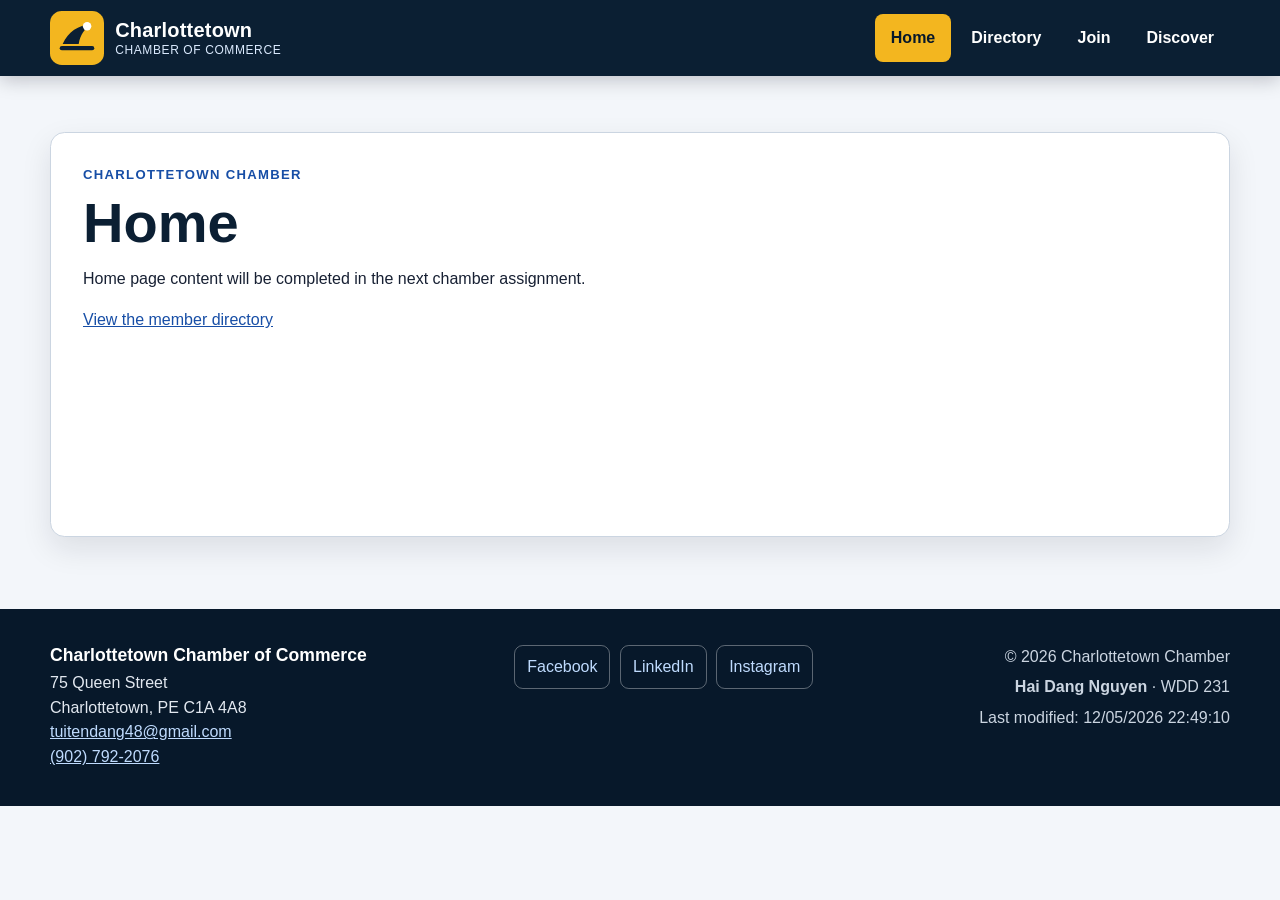
==== chamber/index.html @ f700e349 "Chamber" ====
<!doctype html>
<html lang="en">
<head>
  <meta charset="utf-8">
  <meta name="viewport" content="width=device-width, initial-scale=1">
  <title>Charlottetown Chamber of Commerce</title>
  <meta name="description" content="Welcome to the Charlottetown Chamber of Commerce.">
  <meta name="author" content="Hai Dang Nguyen">
  <link rel="icon" href="images/favicon.svg" type="image/svg+xml">
  <meta property="og:title" content="Charlottetown Chamber of Commerce">
  <meta property="og:description" content="Welcome to the Charlottetown Chamber of Commerce.">
  <meta property="og:image" content="https://YOUR-GITHUB-USERNAME.github.io/wdd231/chamber/images/og-image.png">
  <meta property="og:url" content="https://YOUR-GITHUB-USERNAME.github.io/wdd231/chamber/index.html">
  <meta property="og:type" content="website">
  <link rel="stylesheet" href="styles/normalize.css">
  <link rel="stylesheet" href="styles/small.css">
  <link rel="stylesheet" href="styles/larger.css">
  <script src="scripts/chamber.js" defer></script>
</head>
<body>
  <header class="site-header">
    <div class="header-inner">
      <a class="brand" href="index.html" aria-label="Charlottetown Chamber home">
        <img src="images/chamber-logo.svg" alt="" width="54" height="54">
        <span><strong>Charlottetown</strong><small>Chamber of Commerce</small></span>
      </a>
      <button id="menu-button" class="menu-button" type="button" aria-label="Open navigation menu" aria-controls="primary-navigation" aria-expanded="false"><span aria-hidden="true">☰</span></button>
      <nav id="primary-navigation" class="primary-navigation" aria-label="Primary navigation">
        <a href="index.html" class="current" aria-current="page">Home</a>
        <a href="directory.html">Directory</a>
        <a href="join.html">Join</a>
        <a href="discover.html">Discover</a>
      </nav>
    </div>
  </header>
  <main>
    <section class="placeholder-page">
      <p class="eyebrow">Charlottetown Chamber</p>
      <h1>Home</h1>
      <p>Home page content will be completed in the next chamber assignment.</p>
      <p><a href="directory.html">View the member directory</a></p>
    </section>
  </main>
  <footer class="site-footer">
    <div class="footer-inner">
      <section aria-labelledby="footer-contact">
        <h2 id="footer-contact">Charlottetown Chamber of Commerce</h2>
        <address>75 Queen Street<br>Charlottetown, PE C1A 4A8<br><a href="mailto:tuitendang48@gmail.com">tuitendang48@gmail.com</a><br><a href="tel:+19025550183">(902) 792-2076</a></address>
      </section>
      <nav class="social-links" aria-label="Social media links">
        <a href="https://www.facebook.com/" target="_blank" rel="noopener">Facebook</a>
        <a href="https://www.linkedin.com/" target="_blank" rel="noopener">LinkedIn</a>
        <a href="https://www.instagram.com/" target="_blank" rel="noopener">Instagram</a>
      </nav>
      <section class="development-info" aria-label="Development information">
        <p>© <span id="current-year"></span> Charlottetown Chamber</p>
        <p><strong>Hai Dang Nguyen</strong> · WDD 231</p>
        <p id="last-modified"></p>
      </section>
    </div>
  </footer>
</body>
</html>
---- chamber/styles/small.css ----
:root {
  --navy-950: #07182a;
  --navy-900: #0b1f33;
  --navy-800: #123a5a;
  --blue-700: #174ea6;
  --blue-600: #1d5fbf;
  --gold-400: #f3b61f;
  --ink: #172033;
  --muted: #475569;
  --surface: #ffffff;
  --surface-soft: #f3f6fa;
  --border: #cbd5e1;
  --danger: #9f1239;
  --shadow: 0 12px 30px rgb(15 23 42 / 10%);
  --radius: 0.9rem;
}

html {
  min-width: 320px;
  background: var(--surface-soft);
  scroll-behavior: smooth;
}

body {
  min-height: 100vh;
  color: var(--ink);
  background: var(--surface-soft);
  font-family: Arial, Helvetica, sans-serif;
  line-height: 1.55;
  overflow-wrap: anywhere;
}

button,
a {
  -webkit-tap-highlight-color: transparent;
}

a {
  color: var(--blue-700);
}

a:hover {
  text-decoration-thickness: 2px;
}

a:focus-visible,
button:focus-visible {
  outline: 3px solid var(--gold-400);
  outline-offset: 3px;
}

.site-header {
  position: relative;
  z-index: 10;
  color: #fff;
  background: var(--navy-900);
  box-shadow: 0 4px 18px rgb(2 6 23 / 22%);
}

.header-inner,
.footer-inner,
main {
  width: min(100% - 2rem, 1180px);
  margin-inline: auto;
}

.header-inner {
  position: relative;
  display: flex;
  min-height: 76px;
  align-items: center;
  justify-content: space-between;
  gap: 1rem;
}

.brand {
  display: inline-flex;
  min-width: 0;
  align-items: center;
  gap: 0.7rem;
  color: #fff;
  text-decoration: none;
}

.brand img {
  flex: 0 0 auto;
}

.brand span {
  display: grid;
  line-height: 1.1;
}

.brand strong {
  font-size: clamp(1rem, 5vw, 1.25rem);
  letter-spacing: 0.01em;
}

.brand small {
  margin-top: 0.22rem;
  color: #dbeafe;
  font-size: 0.75rem;
  letter-spacing: 0.05em;
  text-transform: uppercase;
}

.menu-button {
  display: grid;
  width: 46px;
  height: 46px;
  flex: 0 0 auto;
  place-items: center;
  border: 1px solid rgb(255 255 255 / 45%);
  border-radius: 0.6rem;
  color: #fff;
  background: transparent;
  cursor: pointer;
  font-size: 1.55rem;
}

.menu-button:hover {
  background: rgb(255 255 255 / 10%);
}

.primary-navigation {
  position: absolute;
  top: 76px;
  right: 0;
  left: 0;
  display: none;
  padding: 0.5rem 1rem 1rem;
  background: var(--navy-900);
}

.primary-navigation.open {
  display: grid;
}

.primary-navigation a {
  padding: 0.85rem 1rem;
  border-radius: 0.5rem;
  color: #fff;
  font-weight: 700;
  text-decoration: none;
}

.primary-navigation a:hover {
  background: rgb(255 255 255 / 12%);
}

.primary-navigation a.current {
  color: var(--navy-950);
  background: var(--gold-400);
}

main {
  padding-block: 2.5rem 3.5rem;
}

.page-intro {
  max-width: 760px;
  margin-bottom: 2rem;
}

.eyebrow {
  margin-bottom: 0.35rem;
  color: var(--blue-700);
  font-size: 0.82rem;
  font-weight: 800;
  letter-spacing: 0.1em;
  text-transform: uppercase;
}

h1,
h2,
h3 {
  color: var(--navy-900);
  line-height: 1.15;
}

h1 {
  margin-bottom: 0.75rem;
  font-size: clamp(2rem, 10vw, 3.5rem);
}

h2 {
  margin-bottom: 0.35rem;
  font-size: clamp(1.35rem, 5vw, 1.8rem);
}

h3 {
  margin-bottom: 0.5rem;
  font-size: 1.25rem;
}

.page-intro > p:last-child,
.directory-toolbar p {
  margin-bottom: 0;
  color: var(--muted);
}

.directory-panel {
  min-width: 0;
}

.directory-toolbar {
  display: grid;
  gap: 1rem;
  margin-bottom: 1.25rem;
  padding: 1rem;
  border: 1px solid var(--border);
  border-radius: var(--radius);
  background: var(--surface);
  box-shadow: 0 5px 18px rgb(15 23 42 / 6%);
}

.view-buttons {
  display: flex;
  align-items: center;
  gap: 0.55rem;
}

.view-button {
  display: inline-flex;
  min-height: 44px;
  align-items: center;
  justify-content: center;
  gap: 0.4rem;
  padding: 0.65rem 0.9rem;
  border: 2px solid var(--navy-800);
  border-radius: 0.6rem;
  color: var(--navy-900);
  background: #fff;
  cursor: pointer;
  font-weight: 800;
}

.view-button:hover,
.view-button.active {
  color: #fff;
  background: var(--navy-800);
}

.members {
  min-width: 0;
}

.members.grid-view {
  display: grid;
  grid-template-columns: minmax(0, 1fr);
  gap: 1rem;
}

.member-card {
  min-width: 0;
  overflow: hidden;
  border: 1px solid var(--border);
  border-radius: var(--radius);
  background: var(--surface);
  box-shadow: var(--shadow);
}

.member-card figure {
  display: grid;
  min-height: 150px;
  margin: 0;
  place-items: center;
  border-bottom: 1px solid var(--border);
  background: linear-gradient(145deg, #eef4fb, #fff);
}

.member-card img {
  width: 100%;
  height: 170px;
  object-fit: cover;
}

.member-content {
  padding: 1rem;
}

.member-category {
  margin-bottom: 0.35rem;
  color: var(--blue-700);
  font-size: 0.76rem;
  font-weight: 800;
  letter-spacing: 0.08em;
  text-transform: uppercase;
}

.member-description {
  color: var(--muted);
}

.member-details {
  display: grid;
  gap: 0.4rem;
  margin: 1rem 0 0;
  padding: 0;
  list-style: none;
}

.member-details li {
  min-width: 0;
}

.member-details a {
  font-weight: 700;
}

.membership-badge {
  display: inline-flex;
  align-items: center;
  margin-top: 1rem;
  padding: 0.3rem 0.65rem;
  border-radius: 999px;
  color: var(--navy-950);
  background: #e2e8f0;
  font-size: 0.78rem;
  font-weight: 800;
}

.membership-badge.silver {
  background: #dbe4ee;
}

.membership-badge.gold {
  background: #ffe39a;
}

.members.list-view {
  display: grid;
  gap: 0.7rem;
}

.members.list-view .member-card {
  display: block;
  border-left: 5px solid var(--blue-600);
  border-radius: 0.6rem;
  box-shadow: 0 3px 12px rgb(15 23 42 / 6%);
}

.members.list-view .member-card:nth-child(even) {
  background: #edf3f9;
}

.members.list-view figure,
.members.list-view .member-description,
.members.list-view .member-category {
  display: none;
}

.members.list-view .member-content {
  display: grid;
  gap: 0.55rem;
  padding: 0.9rem 1rem;
}

.members.list-view .member-content h3,
.members.list-view .member-details,
.members.list-view .membership-badge {
  margin: 0;
}

.members.list-view .member-details {
  display: grid;
  gap: 0.35rem;
}

.error-message {
  padding: 1rem;
  border: 1px solid #fda4af;
  border-radius: 0.65rem;
  color: var(--danger);
  background: #fff1f2;
  font-weight: 700;
}

.site-footer {
  color: #e2e8f0;
  background: var(--navy-950);
}

.footer-inner {
  display: grid;
  gap: 1.5rem;
  padding-block: 2.25rem;
}

.site-footer h2 {
  color: #fff;
  font-size: 1.1rem;
}

.site-footer p {
  margin-bottom: 0.35rem;
}

.site-footer a {
  color: #bfdbfe;
}

.social-links {
  display: flex;
  flex-wrap: wrap;
  align-items: flex-start;
  gap: 0.6rem;
}

.social-links a {
  padding: 0.55rem 0.75rem;
  border: 1px solid rgb(255 255 255 / 34%);
  border-radius: 0.55rem;
  text-decoration: none;
}

.social-links a:hover {
  color: var(--navy-950);
  background: var(--gold-400);
}

.development-info {
  color: #cbd5e1;
}

.placeholder-page {
  min-height: 45vh;
  padding: 2rem;
  border: 1px solid var(--border);
  border-radius: var(--radius);
  background: var(--surface);
  box-shadow: var(--shadow);
}
---- chamber/styles/larger.css ----
@media (min-width: 700px) {
  .menu-button {
    display: none;
  }

  .primary-navigation,
  .primary-navigation.open {
    position: static;
    display: flex;
    padding: 0;
    background: transparent;
  }

  .primary-navigation a {
    padding: 0.7rem 0.85rem;
  }

  main {
    padding-block: 3.5rem 4.5rem;
  }

  .directory-toolbar {
    grid-template-columns: minmax(0, 1fr) auto;
    align-items: center;
    padding: 1.2rem 1.35rem;
  }

  .members.grid-view {
    grid-template-columns: repeat(2, minmax(0, 1fr));
    gap: 1.25rem;
  }

  .members.list-view .member-content {
    grid-template-columns: minmax(160px, 1.2fr) minmax(0, 2.2fr) auto;
    align-items: center;
    gap: 1rem;
  }

  .members.list-view .member-details {
    grid-template-columns: repeat(2, minmax(0, 1fr));
  }

  .members.list-view .membership-badge {
    justify-self: end;
  }

  .footer-inner {
    grid-template-columns: 1.4fr 1fr 1.2fr;
    align-items: start;
  }

  .development-info {
    text-align: right;
  }
}

@media (min-width: 1024px) {
  .primary-navigation {
    gap: 0.25rem;
  }

  .primary-navigation a {
    padding-inline: 1rem;
  }

  .members.grid-view {
    grid-template-columns: repeat(3, minmax(0, 1fr));
  }
}
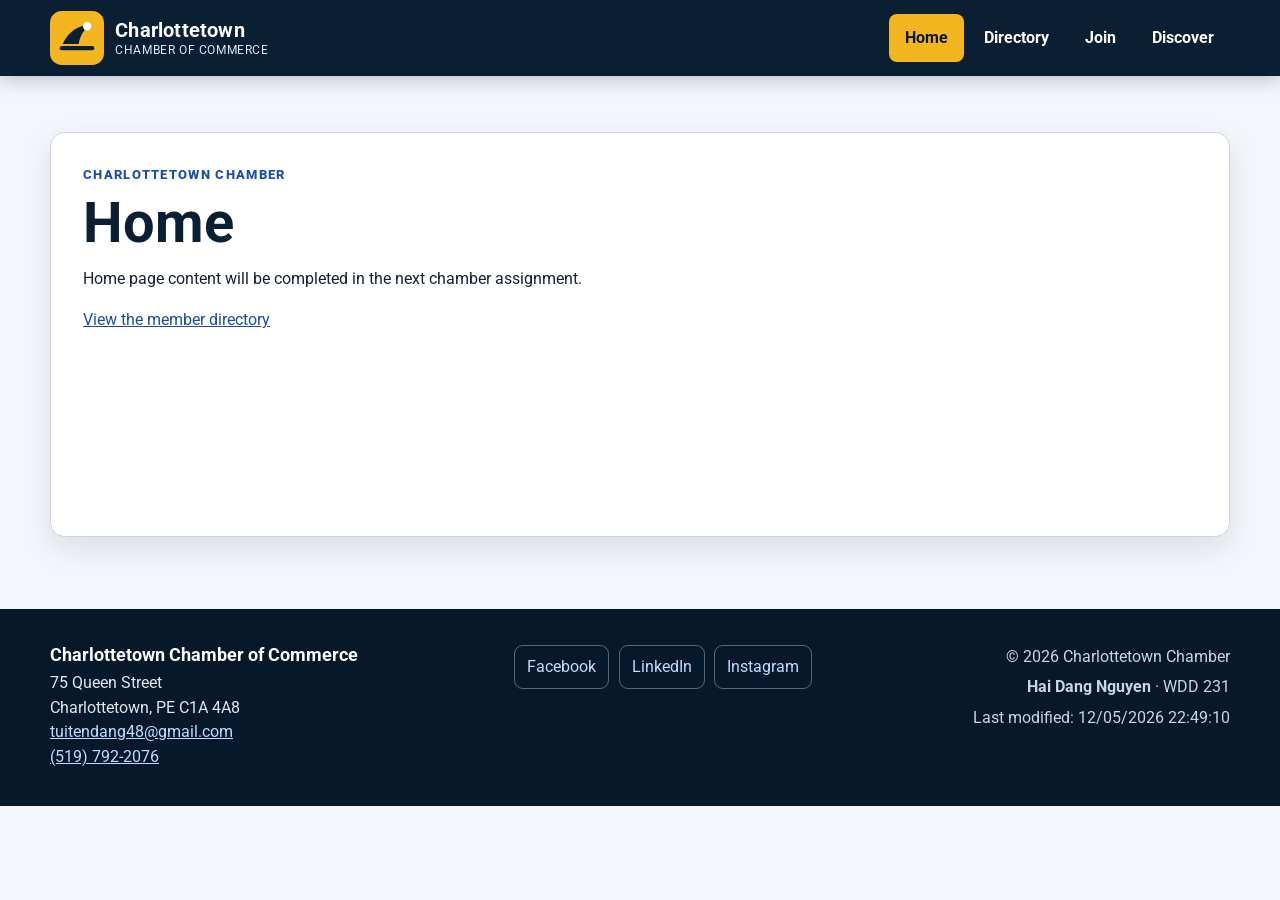
==== commit 665e939a: "fix" ====
--- a/chamber/index.html
+++ b/chamber/index.html
@@ -4,14 +4,22 @@
   <meta charset="utf-8">
   <meta name="viewport" content="width=device-width, initial-scale=1">
   <title>Charlottetown Chamber of Commerce</title>
-  <meta name="description" content="Welcome to the Charlottetown Chamber of Commerce.">
+  <meta name="description" content="Connect with Charlottetown businesses, community organizations, and local opportunities through the Chamber of Commerce.">
   <meta name="author" content="Hai Dang Nguyen">
   <link rel="icon" href="images/favicon.svg" type="image/svg+xml">
+  <link rel="canonical" href="https://he1dengg.github.io/wdd231/chamber/index.html">
   <meta property="og:title" content="Charlottetown Chamber of Commerce">
-  <meta property="og:description" content="Welcome to the Charlottetown Chamber of Commerce.">
-  <meta property="og:image" content="https://YOUR-GITHUB-USERNAME.github.io/wdd231/chamber/images/og-image.png">
-  <meta property="og:url" content="https://YOUR-GITHUB-USERNAME.github.io/wdd231/chamber/index.html">
+  <meta property="og:description" content="Connect with local businesses and community opportunities through the Charlottetown Chamber of Commerce.">
+  <meta property="og:image" content="https://he1dengg.github.io/wdd231/chamber/images/og-image.png">
+  <meta property="og:image:width" content="1200">
+  <meta property="og:image:height" content="630">
+  <meta property="og:image:alt" content="Charlottetown Chamber of Commerce">
+  <meta property="og:url" content="https://he1dengg.github.io/wdd231/chamber/index.html">
   <meta property="og:type" content="website">
+  <link rel="preconnect" href="https://fonts.googleapis.com">
+  <link rel="preconnect" href="https://fonts.gstatic.com" crossorigin>
+  <link href="https://fonts.googleapis.com/css2?family=Roboto:wght@400;500;700;800&amp;display=swap" rel="stylesheet">
+
   <link rel="stylesheet" href="styles/normalize.css">
   <link rel="stylesheet" href="styles/small.css">
   <link rel="stylesheet" href="styles/larger.css">
@@ -21,7 +29,7 @@
   <header class="site-header">
     <div class="header-inner">
       <a class="brand" href="index.html" aria-label="Charlottetown Chamber home">
-        <img src="images/chamber-logo.svg" alt="" width="54" height="54">
+        <img src="images/chamber-logo.svg" alt="Charlottetown Chamber of Commerce logo" width="54" height="54">
         <span><strong>Charlottetown</strong><small>Chamber of Commerce</small></span>
       </a>
       <button id="menu-button" class="menu-button" type="button" aria-label="Open navigation menu" aria-controls="primary-navigation" aria-expanded="false"><span aria-hidden="true">☰</span></button>
@@ -45,7 +53,7 @@
     <div class="footer-inner">
       <section aria-labelledby="footer-contact">
         <h2 id="footer-contact">Charlottetown Chamber of Commerce</h2>
-        <address>75 Queen Street<br>Charlottetown, PE C1A 4A8<br><a href="mailto:tuitendang48@gmail.com">tuitendang48@gmail.com</a><br><a href="tel:+19025550183">(902) 792-2076</a></address>
+        <address>75 Queen Street<br>Charlottetown, PE C1A 4A8<br><a href="mailto:tuitendang48@gmail.com">tuitendang48@gmail.com</a><br><a href="tel:+15197922076">(519) 792-2076</a></address>
       </section>
       <nav class="social-links" aria-label="Social media links">
         <a href="https://www.facebook.com/" target="_blank" rel="noopener">Facebook</a>
--- a/chamber/styles/small.css
+++ b/chamber/styles/small.css
@@ -25,7 +25,7 @@
   min-height: 100vh;
   color: var(--ink);
   background: var(--surface-soft);
-  font-family: Arial, Helvetica, sans-serif;
+  font-family: "Roboto", Arial, Helvetica, sans-serif;
   line-height: 1.55;
   overflow-wrap: anywhere;
 }
